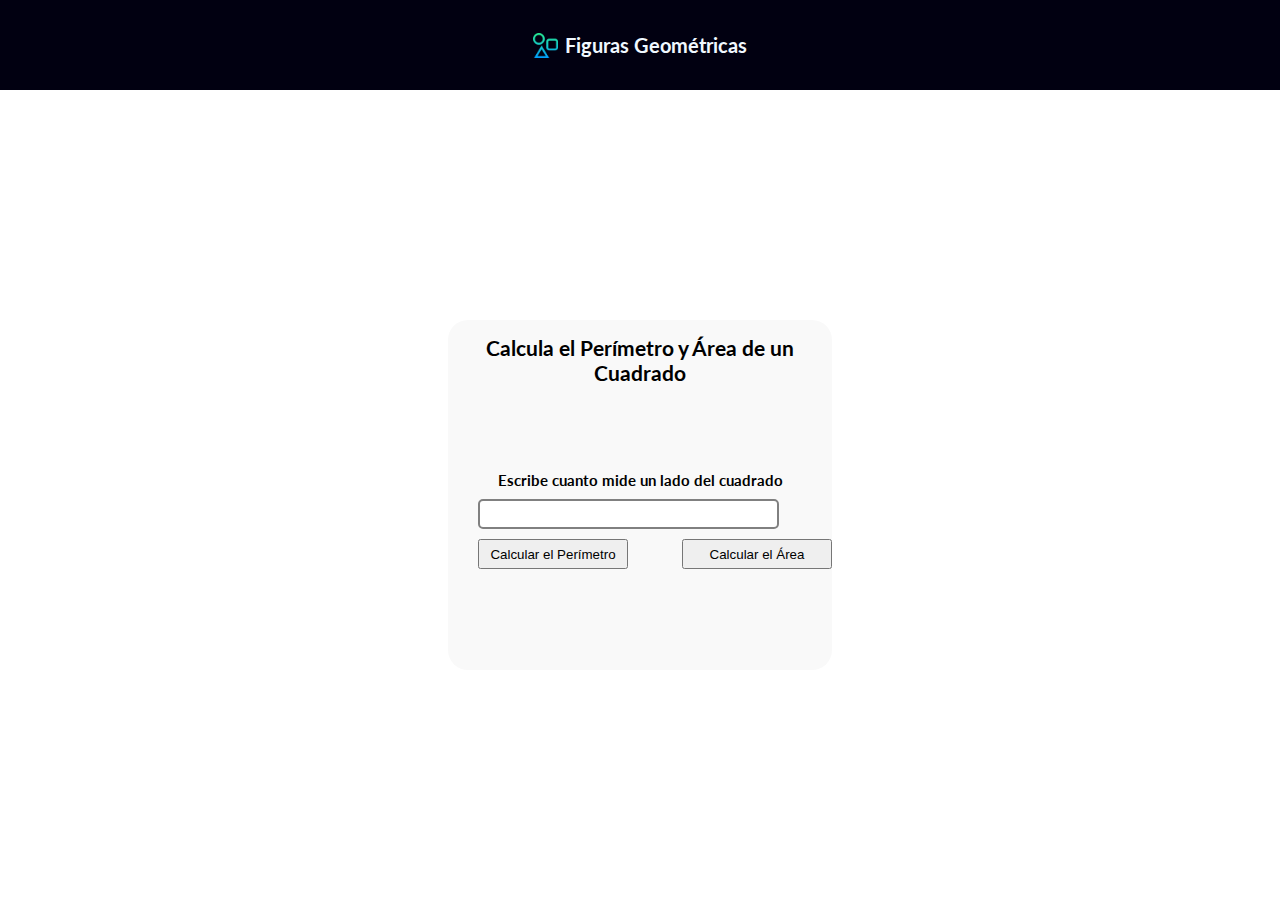
==== ProyectoFiguras/index.html @ 0911cfdb "Proyecto de figuras geometricas" ====
<!DOCTYPE html>
<html lang="es">
<head>
    <meta charset="UTF-8">
    <meta http-equiv="X-UA-Compatible" content="IE=edge">
    <meta name="viewport" content="width=device-width, initial-scale=1.0">
    <link rel="preconnect" href="https://fonts.googleapis.com">
    <link rel="preconnect" href="https://fonts.gstatic.com" crossorigin>
    <link href="https://fonts.googleapis.com/css2?family=Lato:wght@400;700&display=swap" rel="stylesheet">
    <link rel="stylesheet" href="./styles.css">
    <title>Figuras Geométricas</title>
</head>
<body>
    <header>
        <img src="./assets/geometrico.png" alt="Figuras geometricas">
        <h1>Figuras Geométricas</h1>
    </header>
    <main>
        <section class="cards">
            <div class="card-cuadrado">
                <h2>Calcula el Perímetro y Área de un Cuadrado</h2>
                <form action="">
                    <div class="form-card">
                        <label for="medidaLado">Escribe cuanto mide un lado del cuadrado</label>
                        <input type="number" id="medidaLado" required>
                        <div class="form-buttons">
                            <button type="button" onclick="calcularPerimetroCuadrado()">Calcular el Perímetro</button>
                            <button type="button" onclick="calcularAreaCuadrado()">Calcular el Área</button>
                        </div>
                    </div>
                </form>
            </div>
        </section>
            
            <!-- <div class="card-triangulo">
                <h2>Calcula el Perímetro y Área de un Triangulo</h2>
                <form action="">
                    <label for="medidaLadoTrianguloA">Escribe cuanto mide un lado del Triangulo</label>
                    <input type="number" id="medidaLadoTrianguloA" required>

                    <label for="medidaLadoTrianguloB">Escribe cuanto mide el otro lado del Triangulo</label>
                    <input type="number" id="medidaLadoTrianguloB" required>

                    <label for="medidaLado">Escribe cuanto mide la base del Triangulo</label>
                    <input type="number" id="baseTriangulo" required>

                    <label for="medidaLado">Escribe cuanto mide la altura del Triangulo</label>
                    <input type="number" id="alturaTriangulo" required>

                    <button type="button" onclick="calcularPerimetroTriangulo()">Calcular el Perímetro</button>
                    <button type="button" onclick="calcularAreaTriangulo()">Calcular el Área</button>
                </form>
                </section>
            </div>
            <div class="card-circulo">
                <h2>Calcula el Perímetro y Área de un Circulo</h2>
                <form action="">
                    <label for="radioCirculo">Escribe cuanto mide el radio del Circulo</label>
                    <input type="number" id="radioCirculo" required>

                    <button type="button" onclick="calcularPerimetroCirculo()">Calcular el Perímetro</button>
                    <button type="button" onclick="calcularAreaCirculo()">Calcular el Área</button>
                </form>
                </section>
            </div> -->
    </main>
    <script src="./figuras.js"></script>
</body>
</html>
---- ProyectoFiguras/styles.css ----
* {
    margin: 0;
    padding: 0;
    box-sizing: border-box; 
}

html {
    
    background-repeat: no-repeat;
    background-size: cover;
    font-family: 'Lato', sans-serif;
    font-size: 62.5%;
}

header {
    background: rgb(1,0,17);
    width: 100%;
    height: 10vh;
    display: flex;
    align-items: center;
    justify-content: center;
    text-align: center;
    color: aliceblue;
}

header img {
    width: 25px;
    height: 25px;
    margin-right: 7px;
}

main .cards {
    background-image: url("./assets/fondo.jpg");  
    background-size: cover;
    background-repeat: no-repeat;
    width: 100%;
    height: 90vh;
    display: flex;
    justify-content: space-evenly;
    align-items: center ;
}

.cards .card-cuadrado {
    background-color: #f9f9f9;
    width: 30%;
    height: 350px;
    padding: 15px;
    border-radius: 20px;
    display: flex;
    justify-content: space-evenly;
    flex-wrap: wrap;
}

.card-cuadrado h2 {
    text-align: center;
    font-weight: bold;
    font-size: 2.1rem;
}

.card-cuadrado form {
    width: 100%;
}

.card-cuadrado .form-card {
    width: 100%;
    display: flex;
    flex-direction: column;
    justify-content: space-evenly;
    
}

.card-cuadrado .form-card label {
    font-size: 1.5rem;
    font-weight: bold;
    text-align: center;
}

.card-cuadrado .form-card input {
    width: 85%;
    height: 30px;
    margin-top: 10px;
    margin-left: 15px;
    border-radius: 5px;
    border: grey solid 2px;
    outline: none
}

.card-cuadrado .form-card input:focus{
    border: grey solid 2px;
    border-width: 2px;
    outline: none
}

.form-buttons{
    width: 100%;
    height: 30px;
    margin-top: 10px;
    margin-left: 15px;
    display: flex;
    flex-direction: row;
    justify-content: space-between;
}

.form-buttons button{
    width: 150px;
}
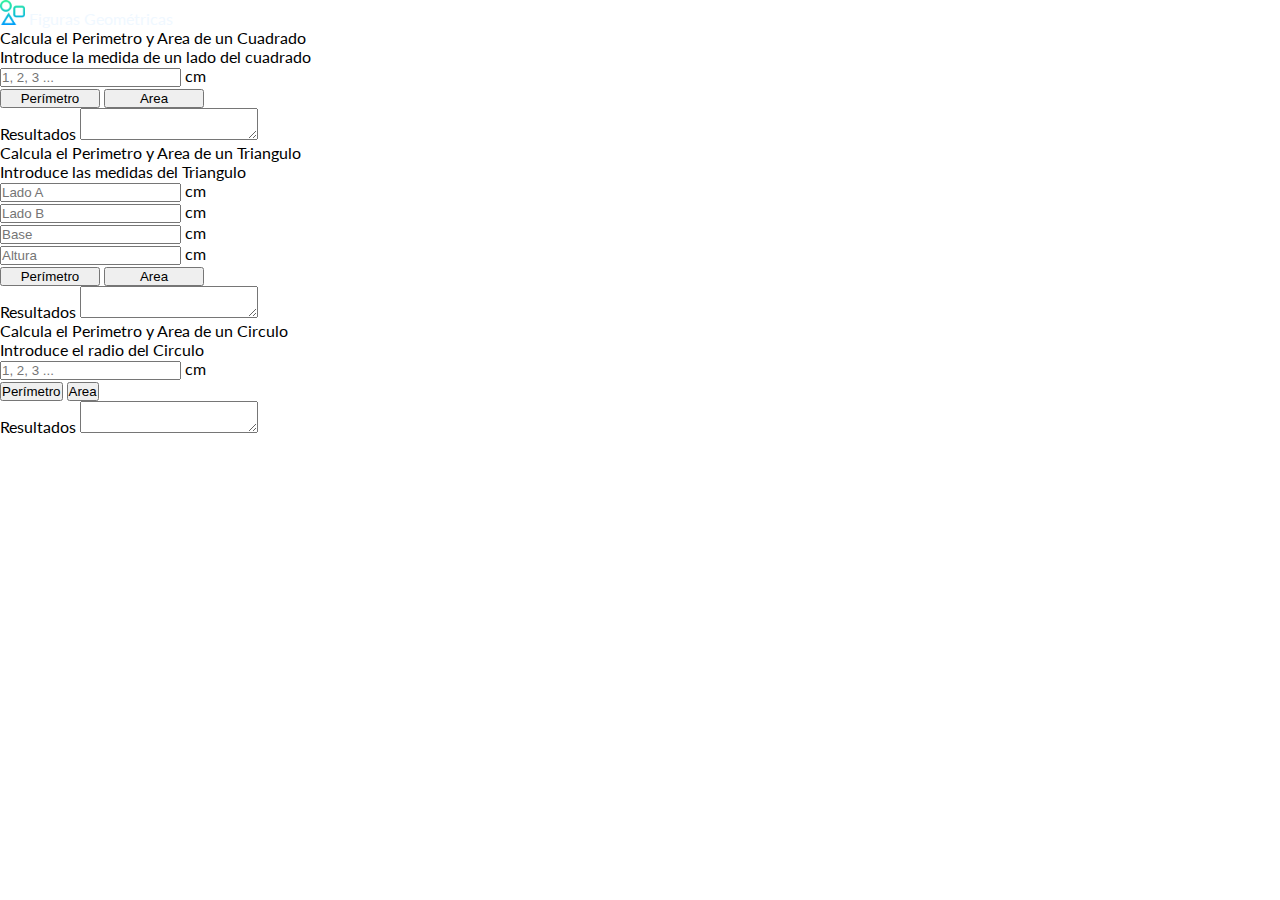
==== commit f4fb2d1c: "Aplicacion de Figuras Geometricas terminada" ====
--- a/ProyectoFiguras/index.html
+++ b/ProyectoFiguras/index.html
@@ -4,19 +4,118 @@
     <meta charset="UTF-8">
     <meta http-equiv="X-UA-Compatible" content="IE=edge">
     <meta name="viewport" content="width=device-width, initial-scale=1.0">
+    <link href="https://cdn.jsdelivr.net/npm/bootstrap@5.1.0/dist/css/bootstrap.min.css" rel="stylesheet" integrity="sha384-KyZXEAg3QhqLMpG8r+8fhAXLRk2vvoC2f3B09zVXn8CA5QIVfZOJ3BCsw2P0p/We" crossorigin="anonymous">
     <link rel="preconnect" href="https://fonts.googleapis.com">
     <link rel="preconnect" href="https://fonts.gstatic.com" crossorigin>
     <link href="https://fonts.googleapis.com/css2?family=Lato:wght@400;700&display=swap" rel="stylesheet">
     <link rel="stylesheet" href="./styles.css">
     <title>Figuras Geométricas</title>
 </head>
-<body>
+<body class="bg-dark"> 
     <header>
+        <nav class="navbar navbar-dark bg-dark">
+            <div class="container-fluid d-flex justify-content-center">
+                <img src="./assets/geometrico.png" alt="" width="30" height="24">
+                <span class="fw-bold fs-4 ms-3">Figuras Geométricas</span>
+            </div>
+        </nav>
+    </header>
+    <main>
+        <div class="container-fluid mt-4 bg-dark">
+            <div class="row d-flex justify-content-evenly">
+                <div class="col-3 card-square">
+                    <div class="card text-center">
+                        <div class="card-header fw-bold text-capitalize">
+                            Calcula el Perimetro y Area de un Cuadrado
+                        </div>
+                        <div class="card-body">
+                            <form>
+                                <label for="medidaLado" class="form-label text-capitalize fw-normal fst-italic">Introduce la medida de un lado del cuadrado</label>
+                                <div class="mb-3 input-group">
+                                    <input type="number" class="form-control" aria-label="Text input with dropdown button" id ="medidaLado" required placeholder="1, 2, 3 ...">
+                                    <span class="input-group-text">cm</span>
+                                </div>
+                                <div class="card-buttons d-flex justify-content-evenly">
+                                    <button class="btn btn btn-outline-dark mt-3" onclick="calcularPerimetroCuadrado()" type="button">Perímetro</button>
+                                    <button class="btn btn btn-dark mt-3" onclick="calcularAreaCuadrado()" type="button">Area</button>
+                                </div>
+                                <div class="mb-3 mt-3">
+                                    <label for="resultadosCuadrado" class="form-label">Resultados</label>
+                                    <textarea readonly class="form-control text-center fw-bold" id="resultadosCuadrado" rows="2"></textarea>
+                                </div>
+                            </form>
+                        </div>
+                    </div>
+                </div>
+                <div class="col-3 card-trinagle">
+                    <div class="card">
+                        <div class="card-header fw-bold text-capitalize text-center">
+                            Calcula el Perimetro y Area de un Triangulo
+                        </div>
+                        <div class="card-body">
+                            <form>
+                                <label for="medidaLadoTrianguloA" class="form-label text-capitalize fw-normal fst-italic d-block text-center mb-4">Introduce las medidas del Triangulo</label>
+                                <div class="mb-3 input-group">
+                                    <input type="number" class="form-control" aria-label="Text input with dropdown button" id ="medidaLadoTrianguloA" required placeholder="Lado A">
+                                    <span class="input-group-text">cm</span>   
+                                </div>
+                                <div class="mb-3 input-group">
+                                    <input type="number" class="form-control" aria-label="Text input with dropdown button" id ="medidaLadoTrianguloB" required placeholder="Lado B">
+                                    <span class="input-group-text">cm</span>   
+                                </div>
+                                <div class="mb-3 input-group">
+                                    <input type="number" class="form-control" aria-label="Text input with dropdown button" id ="baseTriangulo" required placeholder="Base">
+                                    <span class="input-group-text">cm</span>   
+                                </div>
+                                <div class="mb-3 input-group">
+                                    <input type="number" class="form-control" aria-label="Text input with dropdown button" id ="alturaTriangulo" required placeholder="Altura">
+                                    <span class="input-group-text">cm</span>   
+                                </div>
+                                <div class="card-buttons d-flex justify-content-evenly">
+                                    <button class="btn btn btn-outline-dark mt-3" onclick="calcularPerimetroTriangulo()" type="button">Perímetro</button>
+                                    <button class="btn btn btn-dark mt-3" onclick="calcularAreaTriangulo()" type="button">Area</button>
+                                </div>
+                                <div class="mb-3 mt-3">
+                                    <label for="resultadosTriangulo" class="form-label">Resultados</label>
+                                    <textarea readonly class="form-control text-center fw-bold" id="resultadosTriangulo" rows="2"></textarea>
+                                </div>
+                            </form>
+                        </div>
+                    </div>
+                </div>
+                <div class="col-3 card-circle">
+                    <div class="card">
+                        <div class="card-header fw-bold text-capitalize text-center">
+                            Calcula el Perimetro y Area de un Circulo
+                        </div>
+                        <div class="card-body">
+                            <form>
+                                <label for="radioCirculo" class="form-label text-capitalize fw-normal fst-italic d-block text-center mb-4">Introduce el radio del Circulo</label>
+                                <div class="mb-3 input-group">
+                                    <input type="number" class="form-control" aria-label="Text input with dropdown button" id ="radioCirculo" required placeholder="1, 2, 3 ...">
+                                    <span class="input-group-text">cm</span>
+                                </div>
+                                <div class="card-buttons d-flex justify-content-evenly">
+                                    <button class="btn btn btn-outline-dark mt-3" onclick="calcularPerimetroCirculo()" type="button">Perímetro</button>
+                                    <button class="btn btn btn-dark mt-3" onclick="calcularAreaCirculo()" type="button">Area</button>
+                                </div>
+                                <div class="mb-3 mt-3">
+                                    <label for="resultadosCirculo" class="form-label">Resultados</label>
+                                    <textarea readonly class="form-control text-center fw-bold" id="resultadosCirculo" rows="2"></textarea>
+                                </div>
+                            </form>
+                        </div>
+                    </div>
+                </div>
+            </div>
+        </div>
+    </main>
+    <!-- <header>
         <img src="./assets/geometrico.png" alt="Figuras geometricas">
         <h1>Figuras Geométricas</h1>
     </header>
-    <main>
-        <section class="cards">
+    <main> -->
+        <!-- <section class="cards">
             <div class="card-cuadrado">
                 <h2>Calcula el Perímetro y Área de un Cuadrado</h2>
                 <form action="">
@@ -30,8 +129,7 @@
                     </div>
                 </form>
             </div>
-        </section>
-            
+        </section>-->
             <!-- <div class="card-triangulo">
                 <h2>Calcula el Perímetro y Área de un Triangulo</h2>
                 <form action="">
@@ -63,7 +161,8 @@
                 </form>
                 </section>
             </div> -->
-    </main>
+    <!-- </main> -->
+    <script src="https://cdn.jsdelivr.net/npm/bootstrap@5.1.0/dist/js/bootstrap.bundle.min.js" integrity="sha384-U1DAWAznBHeqEIlVSCgzq+c9gqGAJn5c/t99JyeKa9xxaYpSvHU5awsuZVVFIhvj" crossorigin="anonymous"></script>
     <script src="./figuras.js"></script>
 </body>
 </html>--- a/ProyectoFiguras/styles.css
+++ b/ProyectoFiguras/styles.css
@@ -5,31 +5,24 @@
 }
 
 html {
-    
-    background-repeat: no-repeat;
-    background-size: cover;
     font-family: 'Lato', sans-serif;
-    font-size: 62.5%;
 }
 
 header {
-    background: rgb(1,0,17);
-    width: 100%;
-    height: 10vh;
-    display: flex;
-    align-items: center;
-    justify-content: center;
-    text-align: center;
     color: aliceblue;
 }
 
 header img {
     width: 25px;
     height: 25px;
-    margin-right: 7px;
 }
 
-main .cards {
+
+.card-square button,.card-trinagle button {
+    width: 100px;
+}
+
+/* main .cards {
     background-image: url("./assets/fondo.jpg");  
     background-size: cover;
     background-repeat: no-repeat;
@@ -103,4 +96,4 @@
 
 .form-buttons button{
     width: 150px;
-}+} */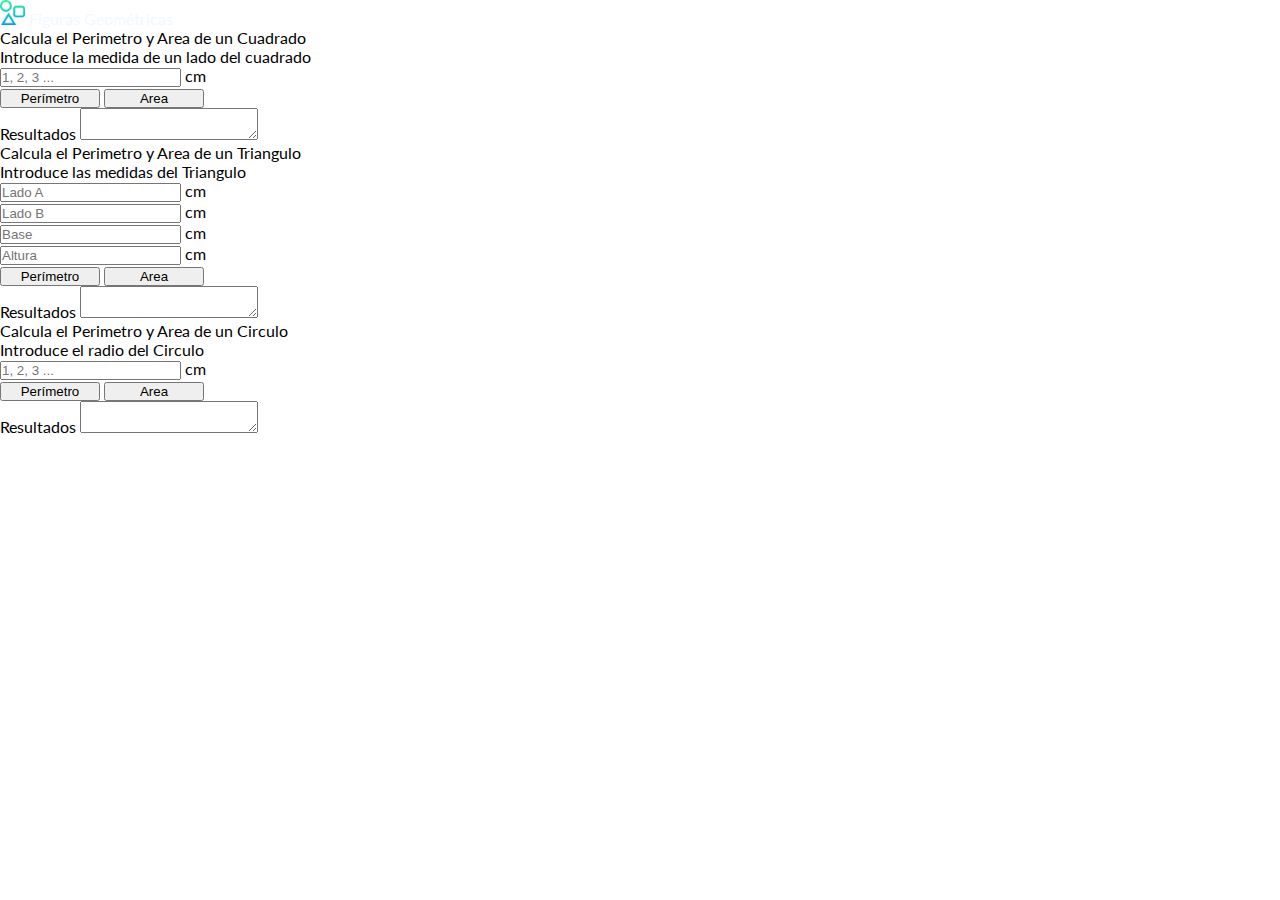
==== commit 4c3fff62: "Bug en botones de figuras geometricas" ====
--- a/ProyectoFiguras/index.html
+++ b/ProyectoFiguras/index.html
@@ -84,7 +84,7 @@
                     </div>
                 </div>
                 <div class="col-3 card-circle">
-                    <div class="card">
+                    <div class="card card-circle">
                         <div class="card-header fw-bold text-capitalize text-center">
                             Calcula el Perimetro y Area de un Circulo
                         </div>
@@ -110,58 +110,6 @@
             </div>
         </div>
     </main>
-    <!-- <header>
-        <img src="./assets/geometrico.png" alt="Figuras geometricas">
-        <h1>Figuras Geométricas</h1>
-    </header>
-    <main> -->
-        <!-- <section class="cards">
-            <div class="card-cuadrado">
-                <h2>Calcula el Perímetro y Área de un Cuadrado</h2>
-                <form action="">
-                    <div class="form-card">
-                        <label for="medidaLado">Escribe cuanto mide un lado del cuadrado</label>
-                        <input type="number" id="medidaLado" required>
-                        <div class="form-buttons">
-                            <button type="button" onclick="calcularPerimetroCuadrado()">Calcular el Perímetro</button>
-                            <button type="button" onclick="calcularAreaCuadrado()">Calcular el Área</button>
-                        </div>
-                    </div>
-                </form>
-            </div>
-        </section>-->
-            <!-- <div class="card-triangulo">
-                <h2>Calcula el Perímetro y Área de un Triangulo</h2>
-                <form action="">
-                    <label for="medidaLadoTrianguloA">Escribe cuanto mide un lado del Triangulo</label>
-                    <input type="number" id="medidaLadoTrianguloA" required>
-
-                    <label for="medidaLadoTrianguloB">Escribe cuanto mide el otro lado del Triangulo</label>
-                    <input type="number" id="medidaLadoTrianguloB" required>
-
-                    <label for="medidaLado">Escribe cuanto mide la base del Triangulo</label>
-                    <input type="number" id="baseTriangulo" required>
-
-                    <label for="medidaLado">Escribe cuanto mide la altura del Triangulo</label>
-                    <input type="number" id="alturaTriangulo" required>
-
-                    <button type="button" onclick="calcularPerimetroTriangulo()">Calcular el Perímetro</button>
-                    <button type="button" onclick="calcularAreaTriangulo()">Calcular el Área</button>
-                </form>
-                </section>
-            </div>
-            <div class="card-circulo">
-                <h2>Calcula el Perímetro y Área de un Circulo</h2>
-                <form action="">
-                    <label for="radioCirculo">Escribe cuanto mide el radio del Circulo</label>
-                    <input type="number" id="radioCirculo" required>
-
-                    <button type="button" onclick="calcularPerimetroCirculo()">Calcular el Perímetro</button>
-                    <button type="button" onclick="calcularAreaCirculo()">Calcular el Área</button>
-                </form>
-                </section>
-            </div> -->
-    <!-- </main> -->
     <script src="https://cdn.jsdelivr.net/npm/bootstrap@5.1.0/dist/js/bootstrap.bundle.min.js" integrity="sha384-U1DAWAznBHeqEIlVSCgzq+c9gqGAJn5c/t99JyeKa9xxaYpSvHU5awsuZVVFIhvj" crossorigin="anonymous"></script>
     <script src="./figuras.js"></script>
 </body>
--- a/ProyectoFiguras/styles.css
+++ b/ProyectoFiguras/styles.css
@@ -5,7 +5,7 @@
 }
 
 html {
-    font-family: 'Lato', sans-serif;
+    font-family: 'Lato', sans-serif !important;
 }
 
 header {
@@ -18,82 +18,6 @@
 }
 
 
-.card-square button,.card-trinagle button {
+.card-square button,.card-trinagle button,.card-circle button {
     width: 100px;
 }
-
-/* main .cards {
-    background-image: url("./assets/fondo.jpg");  
-    background-size: cover;
-    background-repeat: no-repeat;
-    width: 100%;
-    height: 90vh;
-    display: flex;
-    justify-content: space-evenly;
-    align-items: center ;
-}
-
-.cards .card-cuadrado {
-    background-color: #f9f9f9;
-    width: 30%;
-    height: 350px;
-    padding: 15px;
-    border-radius: 20px;
-    display: flex;
-    justify-content: space-evenly;
-    flex-wrap: wrap;
-}
-
-.card-cuadrado h2 {
-    text-align: center;
-    font-weight: bold;
-    font-size: 2.1rem;
-}
-
-.card-cuadrado form {
-    width: 100%;
-}
-
-.card-cuadrado .form-card {
-    width: 100%;
-    display: flex;
-    flex-direction: column;
-    justify-content: space-evenly;
-    
-}
-
-.card-cuadrado .form-card label {
-    font-size: 1.5rem;
-    font-weight: bold;
-    text-align: center;
-}
-
-.card-cuadrado .form-card input {
-    width: 85%;
-    height: 30px;
-    margin-top: 10px;
-    margin-left: 15px;
-    border-radius: 5px;
-    border: grey solid 2px;
-    outline: none
-}
-
-.card-cuadrado .form-card input:focus{
-    border: grey solid 2px;
-    border-width: 2px;
-    outline: none
-}
-
-.form-buttons{
-    width: 100%;
-    height: 30px;
-    margin-top: 10px;
-    margin-left: 15px;
-    display: flex;
-    flex-direction: row;
-    justify-content: space-between;
-}
-
-.form-buttons button{
-    width: 150px;
-} */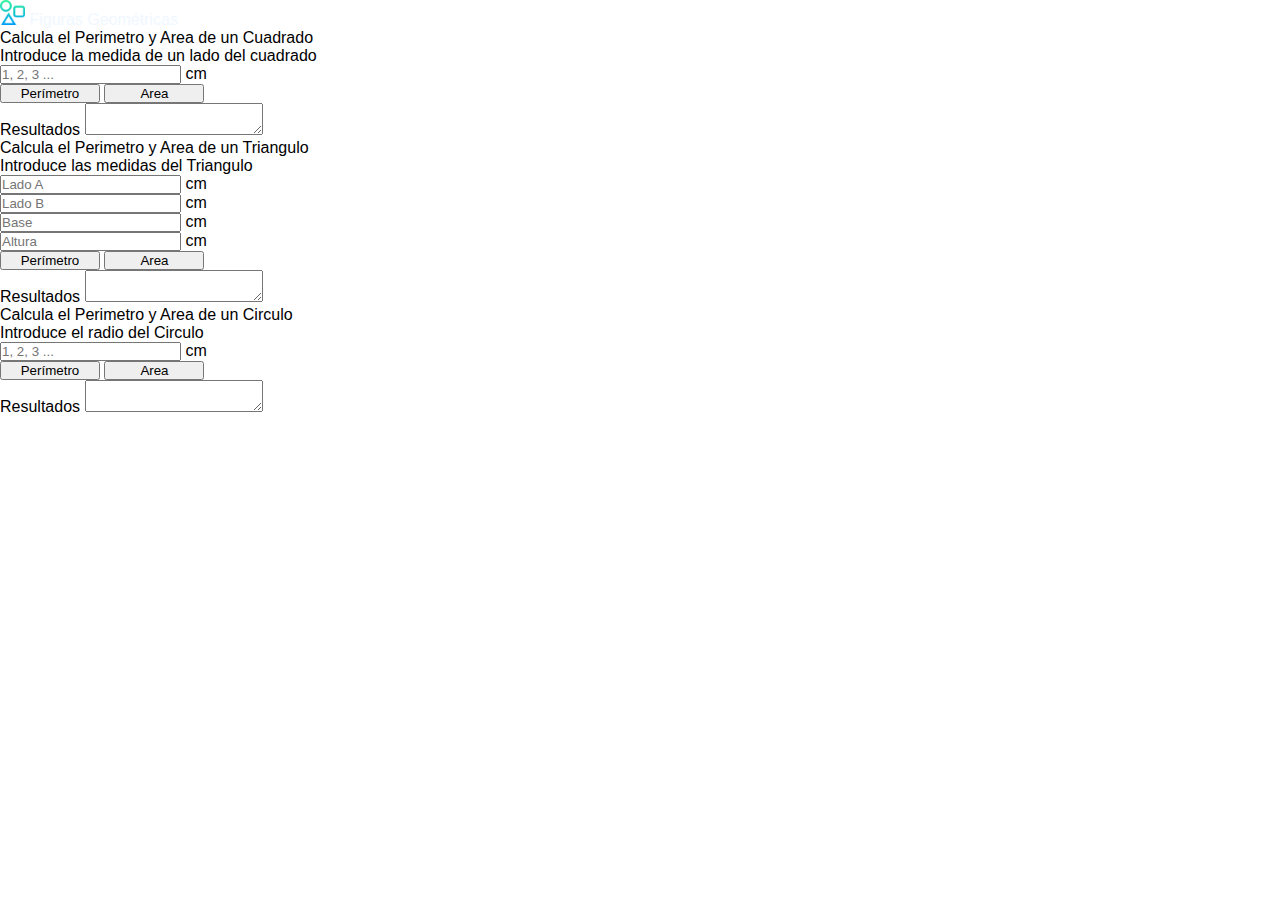
==== commit 6b3aa66c: "Rounded div en figuras geometricas" ====
--- a/ProyectoFiguras/index.html
+++ b/ProyectoFiguras/index.html
@@ -5,9 +5,6 @@
     <meta http-equiv="X-UA-Compatible" content="IE=edge">
     <meta name="viewport" content="width=device-width, initial-scale=1.0">
     <link href="https://cdn.jsdelivr.net/npm/bootstrap@5.1.0/dist/css/bootstrap.min.css" rel="stylesheet" integrity="sha384-KyZXEAg3QhqLMpG8r+8fhAXLRk2vvoC2f3B09zVXn8CA5QIVfZOJ3BCsw2P0p/We" crossorigin="anonymous">
-    <link rel="preconnect" href="https://fonts.googleapis.com">
-    <link rel="preconnect" href="https://fonts.gstatic.com" crossorigin>
-    <link href="https://fonts.googleapis.com/css2?family=Lato:wght@400;700&display=swap" rel="stylesheet">
     <link rel="stylesheet" href="./styles.css">
     <title>Figuras Geométricas</title>
 </head>
@@ -23,8 +20,8 @@
     <main>
         <div class="container-fluid mt-4 bg-dark">
             <div class="row d-flex justify-content-evenly">
-                <div class="col-3 card-square">
-                    <div class="card text-center">
+                <div class="col-12 col-md-3 card-square">
+                    <div class="card text-center card-radious">
                         <div class="card-header fw-bold text-capitalize">
                             Calcula el Perimetro y Area de un Cuadrado
                         </div>
@@ -47,8 +44,8 @@
                         </div>
                     </div>
                 </div>
-                <div class="col-3 card-trinagle">
-                    <div class="card">
+                <div class="col-12 col-md-3 card-trinagle">
+                    <div class="card text-center card-radious">
                         <div class="card-header fw-bold text-capitalize text-center">
                             Calcula el Perimetro y Area de un Triangulo
                         </div>
@@ -83,8 +80,8 @@
                         </div>
                     </div>
                 </div>
-                <div class="col-3 card-circle">
-                    <div class="card card-circle">
+                <div class="col-12 col-md-3 card-circle">
+                    <div class="card card-circle text-center card-radious">
                         <div class="card-header fw-bold text-capitalize text-center">
                             Calcula el Perimetro y Area de un Circulo
                         </div>
--- a/ProyectoFiguras/styles.css
+++ b/ProyectoFiguras/styles.css
@@ -6,6 +6,7 @@
 
 html {
     font-family: 'Lato', sans-serif !important;
+    
 }
 
 header {
@@ -21,3 +22,7 @@
 .card-square button,.card-trinagle button,.card-circle button {
     width: 100px;
 }
+
+.card-radious {
+    border-radius: 1.5rem !important;
+}